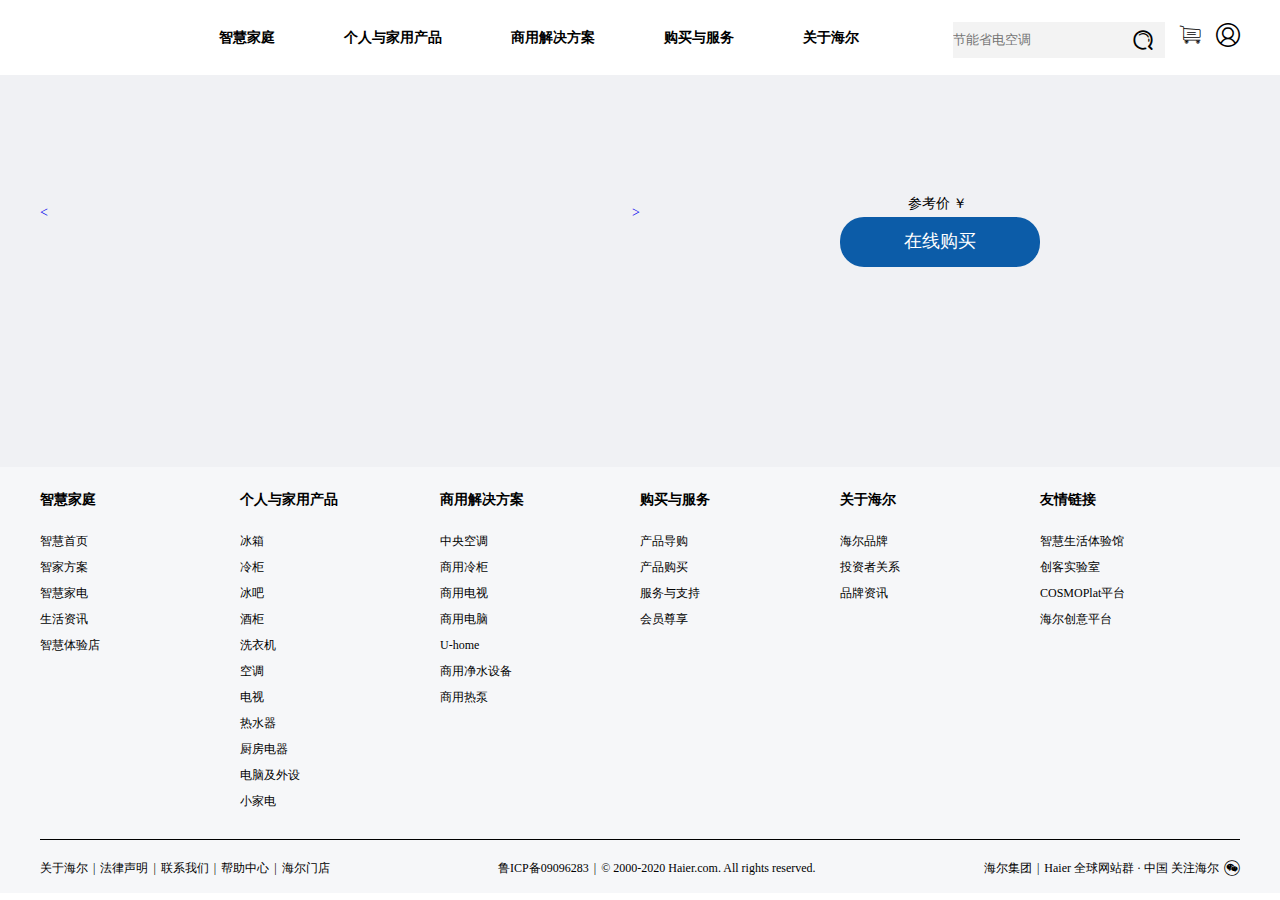
==== src/detail.html @ 99466075 "列表页完成，商品详情页完成部分" ====
<!DOCTYPE html>
<html lang="en">

<head>
    <meta charset="UTF-8">
    <meta name="viewport" content="width=device-width, initial-scale=1.0">
    <title>商品详情页</title>
    <meta name="referrer" content="no-referrer"/>
    <link rel="stylesheet" href="./fonts/iconfont.css">
    <link rel="stylesheet" href="./style/detail.css">
    <script src="https://cdn.bootcdn.net/ajax/libs/require.js/2.3.6/require.min.js" defer async=true data-main="script/main.js" id="currentpage" data-origin="detail_module"></script>
</head>
<body>
    <!-- 头部 -->
    <header>
        <div class="type-area">
            <div class="logo">
                <a href="./index1.html"><img src="https://image.haier.com/cn/images/haier2020_logo.png" alt=""></a>
            </div>
            <ul class="nav">
                <li class="nav-li">智慧家庭
                    <ul class="subnav">
                        <li><a href="#">智慧首页</a></li>
                        <li><a href="#">智慧方案</a></li>
                        <li><a href="#">智慧家电</a></li>
                        <li><a href="#">生活资讯</a></li>
                        <li><a href="#">智慧体验店</a></li>
                    </ul>
                </li>
                <li class="nav-li">个人与家用产品
                    <ul class="subnav">
                        <li><a href="./list.html">冷柜 冰箱</a></li>
                        <li><a href="#">冰吧 酒柜</a></li>
                        <li><a href="#">洗衣机</a></li>
                        <li><a href="#">空调</a></li>
                        <li><a href="#">电视机</a></li>
                        <li><a href="#">热水器</a></li>
                        <li><a href="#">厨房用器</a></li>
                        <li><a href="#">电脑及外设</a></li>
                        <li><a href="#">小家电</a></li>
                    </ul>
                </li>
                <li class="nav-li">商用解决方案
                    <ul class="subnav">
                        <li><a href="#">中央空调</a></li>
                        <li><a href="#">商用冷柜</a></li>
                        <li><a href="#">商用洗涤</a></li>
                        <li><a href="#">商用电视</a></li>
                        <li><a href="#">商用电脑</a></li>
                        <li><a href="#">U-home</a></li>
                        <li><a href="#">商用净水设备</a></li>
                        <li><a href="#">商用热泵</a></li>
                    </ul>
                </li>
                <li class="nav-li">购买与服务
                    <ul class="subnav">
                        <li><a href="#">产品导购</a></li>
                        <li><a href="#">产品购买</a></li>
                        <li><a href="#">服务与支持</a></li>
                        <li><a href="#">会员尊享</a></li>
                    </ul>
                </li>
                <li class="nav-li">关于海尔
                    <ul class="subnav">
                        <li><a href="#">海尔品牌</a></li>
                        <li><a href="#">投资者关系</a></li>
                        <li><a href="#">品牌资讯</a></li>
                    </ul>
                </li>
            </ul>
            <div class="tools">
                <div class="search">
                    <input type="text" placeholder="节能省电空调">
                    <span class="iconfont icon-linedesign-12"></span>
                </div>
                <span class="iconfont icon-qicheqianlian-"></span>
                <span class="iconfont icon-yonghu"></span>
            </div>
        </div>
    </header>

    <!-- 主体 -->
    <main>
        <div class="goodsinfo">
            <div class="wrap">
                <div id="spic">
                    <img src="" alt="" id="smallpic">
                    <div id="sf"></div>
                </div>
                <div id="bf">
                    <img src="" alt="" id="bpic">
                </div>
                <div id="ulist">
                    <a href="javascript:;" id="left">&lt;</a>
                    <div id="list">
                        <ul>
                            <!-- 渲染放大镜下面的小图 -->
                        </ul>
                    </div>
                    <a href="javascript:;" id="right">&gt;</a>
                </div>
            </div>
            <div class="goodsinfo-word">
                <div class="p-name">
                    <a class="loadtitle" href="#"></a>
                </div>
                <div class="p-price"><strong><em>参考价 ￥</em><i class="loadpcp"></i></strong></div>
                <div class="p-btn">
                    <!-- <input type="text" id="count" value="1" /> -->
                        <a href="./cart.html">在线购买</a>
                    <!-- void(0) -->
                </div>
            </div>
        </div>
    </main>
    
    <!-- 尾部 -->
    <footer>
        <div class="type-area">
            <div class="siteinfo">
                <ul>
                    <li class="li_one">智慧家庭</li>
                    <li>智慧首页</li>
                    <li>智家方案</li>
                    <li>智慧家电</li>
                    <li>生活资讯</li>
                    <li>智慧体验店</li>
                </ul>
                <ul>
                    <li class="li_one">个人与家用产品</li>
                    <li>冰箱</li>
                    <li>冷柜</li>
                    <li>冰吧</li>
                    <li>酒柜</li>
                    <li>洗衣机</li>
                    <li>空调</li>
                    <li>电视</li>
                    <li>热水器</li>
                    <li>厨房电器</li>
                    <li>电脑及外设</li>
                    <li>小家电</li>
                </ul>
                <ul>
                    <li class="li_one">商用解决方案</li>
                    <li>中央空调</li>
                    <li>商用冷柜</li>
                    <li>商用电视</li>
                    <li>商用电脑</li>
                    <li>U-home</li>
                    <li>商用净水设备</li>
                    <li>商用热泵</li>
                </ul>
                <ul>
                    <li class="li_one">购买与服务</li>
                    <li>产品导购</li>
                    <li>产品购买</li>
                    <li>服务与支持</li>
                    <li>会员尊享</li>
                </ul>
                <ul>
                    <li class="li_one">关于海尔</li>
                    <li>海尔品牌</li>
                    <li>投资者关系</li>
                    <li>品牌资讯</li>
                </ul>
                <ul>
                    <li class="li_one">友情链接</li>
                    <li>智慧生活体验馆</li>
                    <li>创客实验室</li>
                    <li>COSMOPlat平台</li>
                    <li>海尔创意平台</li>
                </ul>
            </div>
            <div class="webstat">
                <ul>
                    <li>关于海尔</li>
                    <i>|</i>
                    <li>法律声明</li>
                    <i>|</i>
                    <li>联系我们</li>
                    <i>|</i>
                    <li>帮助中心</li>
                    <i>|</i>
                    <li>海尔门店</li>
                </ul>
                <ul>
                    <li>鲁ICP备09096283</li>
                    <i>|</i>
                    <li>© 2000-2020 Haier.com. All rights reserved.</li>
                </ul>
                <ul>
                    <li>海尔集团</li>
                    <i>|</i>
                    <li>Haier 全球网站群 · 中国 关注海尔 </li>
                    <li><span class="iconfont icon-weixin"></span></li>
                </ul>
            </div>
        </div>
    </footer>
</body>

</html>
---- src/fonts/iconfont.css ----
@font-face {font-family: "iconfont";
  src: url('iconfont.eot?t=1607696156173'); /* IE9 */
  src: url('iconfont.eot?t=1607696156173#iefix') format('embedded-opentype'), /* IE6-IE8 */
  url('[data-uri]') format('woff2'),
  url('iconfont.woff?t=1607696156173') format('woff'),
  url('iconfont.ttf?t=1607696156173') format('truetype'), /* chrome, firefox, opera, Safari, Android, iOS 4.2+ */
  url('iconfont.svg?t=1607696156173#iconfont') format('svg'); /* iOS 4.1- */
}

.iconfont {
  font-family: "iconfont" !important;
  font-size: 16px;
  font-style: normal;
  -webkit-font-smoothing: antialiased;
  -moz-osx-font-smoothing: grayscale;
}

.icon-suo:before {
  content: "\e85a";
}

.icon-phone:before {
  content: "\e60f";
}

.icon-linedesign-12:before {
  content: "\e671";
}

.icon-weixin:before {
  content: "\e60b";
}

.icon-qicheqianlian-:before {
  content: "\e618";
}

.icon-diannao:before {
  content: "\e620";
}

.icon-Group-:before {
  content: "\e690";
}

.icon-yonghu:before {
  content: "\e617";
}

.icon-xiangzuo:before {
  content: "\e68b";
}

.icon-xiangyou:before {
  content: "\e68c";
}

.icon-wenhao:before {
  content: "\e6c9";
}
---- src/style/detail.css ----
@charset "UTF-8";
body, h1, h2, h3, h4, h5, h6, p, ul, ol, dl, dt, form, input, select.textarea, fieldset, legend {
  margin: 0;
  padding: 0; }

body {
  min-width: 1200px;
  font: 14px "微软雅黑"; }

a {
  text-decoration: none; }

li {
  list-style-type: none; }

b, i, em, strong {
  font-weight: normal;
  font-style: normal; }

/* 图片间隙的问题：
  把图片放在块状元素中，在块状元素没有设置高度的情况下，盒子的高度会比图片大3~5px
  解决方法：
    display:block;

   把图片放在超链接a里面，在ie的低版本浏览器中，会出现蓝色的边框，解决img{border:0;}
*/
img {
  display: block;
  border: 0; }

header .type-area {
  width: 1200px;
  display: flex;
  margin: 0 auto; }

header {
  width: 100%;
  line-height: 70px;
  background: #fff; }
  header .type-area {
    justify-content: space-between;
    align-items: center; }
  header .logo a img {
    width: 85px;
    margin-right: 60px;
    cursor: pointer; }
  header .nav {
    display: flex;
    justify-content: space-around;
    flex-grow: 1; }
    header .nav .nav-li {
      font-size: 14px;
      font-weight: 700;
      height: 70px;
      padding: 0 30px;
      position: relative;
      box-sizing: border-box; }
    header .nav .subnav {
      position: absolute;
      left: 0px;
      top: 66px;
      box-sizing: border-box;
      padding-right: 30px; }
      header .nav .subnav li {
        width: 100%;
        line-height: 50px;
        background: #eee;
        padding-left: 15px;
        padding-right: 15px;
        cursor: pointer;
        font-weight: 500;
        display: none; }
        header .nav .subnav li a {
          color: #000; }
      header .nav .subnav li:hover {
        background: #fff; }
        header .nav .subnav li:hover a {
          color: #0c5ca8; }
    header .nav .nav-li:hover {
      z-index: 10000;
      color: blue; }
      header .nav .nav-li:hover .subnav {
        border-top: 6px solid blue; }
      header .nav .nav-li:hover li {
        display: block; }
  header .tools {
    margin-left: 60px; }
  header .search {
    display: inline-block;
    position: relative; }
    header .search input {
      background: #F3F3F3;
      width: 212px;
      height: 36px;
      border: none; }
    header .search .icon-linedesign-12 {
      font-size: 24px;
      position: absolute;
      right: 10px;
      cursor: pointer; }
  header .icon-qicheqianlian- {
    font-size: 24px;
    padding-left: 10px;
    cursor: pointer; }
  header .icon-yonghu {
    font-size: 24px;
    padding-left: 10px;
    cursor: pointer; }

footer {
  background-color: #F6F7F9;
  height: 426px; }
  footer .mind {
    background-color: #F6F7F9;
    height: 426px; }
  footer .type-area {
    width: 1200px;
    margin: 0 auto; }
    footer .type-area .siteinfo {
      display: flex;
      justify-content: space-between;
      padding-top: 5px;
      padding-bottom: 25px;
      border-bottom: 1px solid #000; }
      footer .type-area .siteinfo ul {
        width: 200px;
        display: flex;
        flex-direction: column; }
        footer .type-area .siteinfo ul li {
          line-height: 26px;
          font-size: 12px;
          cursor: pointer; }
        footer .type-area .siteinfo ul .li_one {
          font-size: 14px;
          font-weight: 900;
          padding: 15px 0px; }
    footer .type-area .webstat {
      display: flex;
      justify-content: space-between; }
      footer .type-area .webstat ul {
        display: flex;
        line-height: 56px;
        font-size: 12px;
        cursor: pointer; }
        footer .type-area .webstat ul i {
          margin: 0 5px; }
        footer .type-area .webstat ul span {
          margin-left: 5px; }

main {
  background: #F0F1F4; }

.goodsinfo {
  width: 1200px;
  margin: 0 auto;
  display: flex;
  justify-content: space-between;
  padding: 100px 0px; }
  .goodsinfo .wrap {
    width: 50%;
    display: flex;
    flex-direction: column; }
    .goodsinfo .wrap #spic {
      margin: 0px auto 30px; }
    .goodsinfo .wrap #smallpic {
      width: 480px; }
    .goodsinfo .wrap #ulist {
      display: flex; }
      .goodsinfo .wrap #ulist #list {
        display: flex;
        width: 430px;
        margin: 0px auto;
        overflow: hidden; }
        .goodsinfo .wrap #ulist #list li {
          width: 62px;
          height: 62px;
          margin: 0 10px;
          border: 1px solid #ccc; }
        .goodsinfo .wrap #ulist #list img {
          width: 62px; }
  .goodsinfo .goodsinfo-word {
    width: 50%;
    display: flex;
    flex-direction: column;
    justify-content: space-around;
    align-items: center;
    box-sizing: border-box;
    padding-bottom: 100px; }
    .goodsinfo .goodsinfo-word .p-name {
      font-size: 36px; }
      .goodsinfo .goodsinfo-word .p-name a {
        font-weight: 900;
        color: #000; }
    .goodsinfo .goodsinfo-word .p-price em {
      font-size: 14px; }
    .goodsinfo .goodsinfo-word .p-price .loadpcp {
      font-size: 36px;
      margin-left: 5px; }
    .goodsinfo .goodsinfo-word .p-btn {
      width: 200px;
      line-height: 48px;
      border-radius: 24px;
      background: #0C5CA8;
      text-align: center; }
      .goodsinfo .goodsinfo-word .p-btn a {
        font-size: 18px;
        color: #fff; }

/*# sourceMappingURL=detail.css.map */
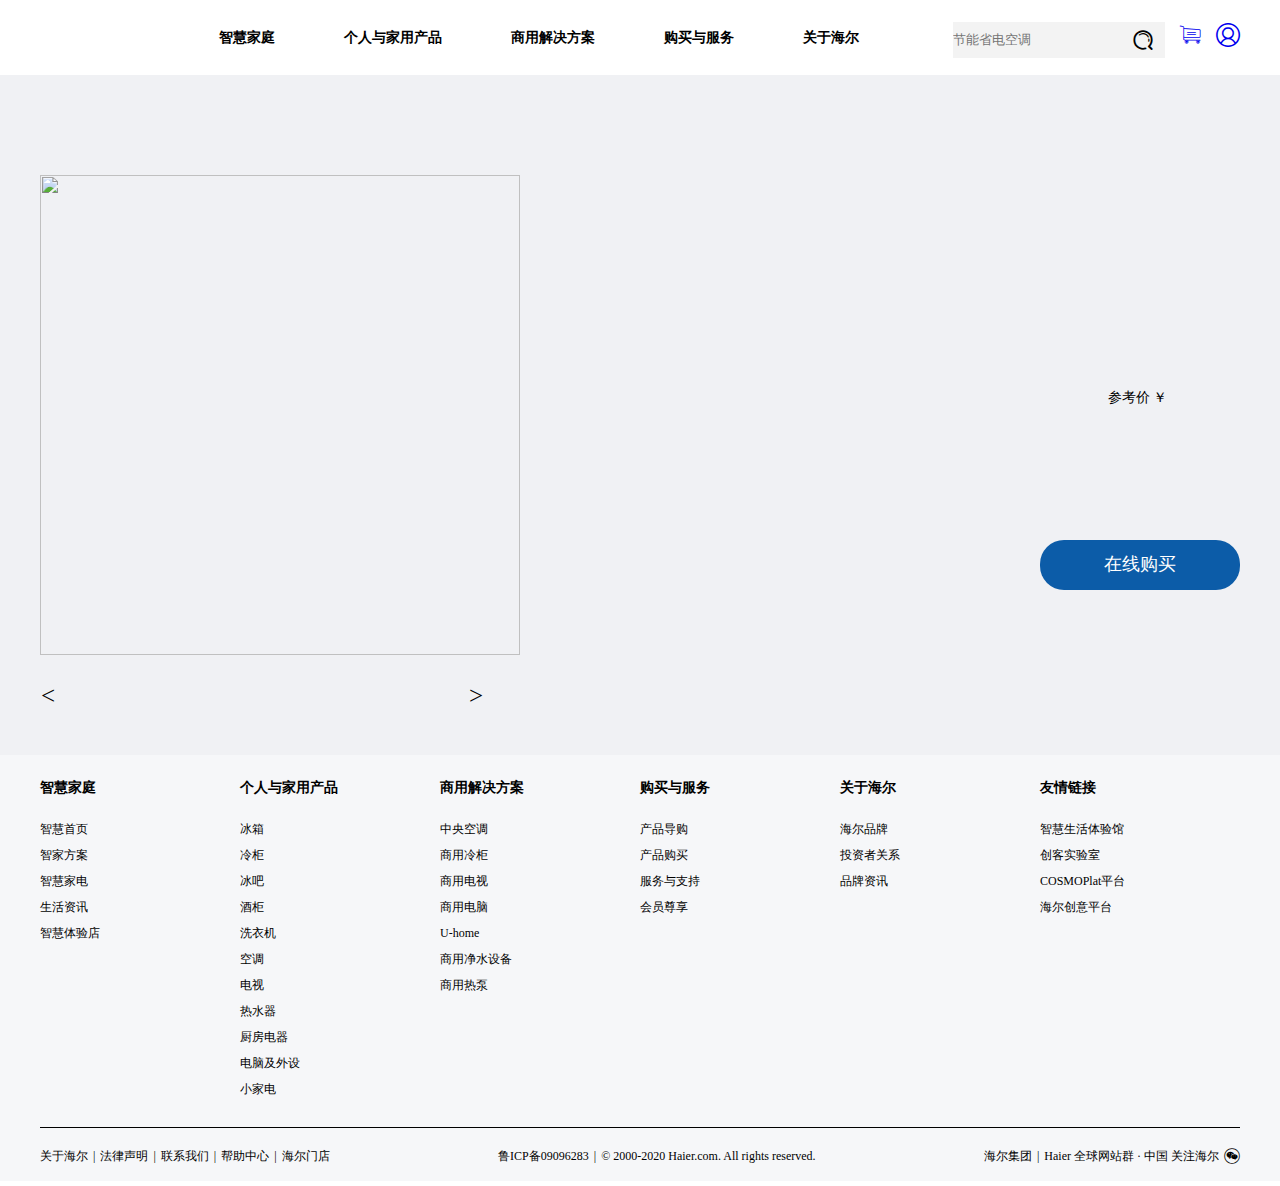
==== commit c2274736: "完成首页，商品列表页，详情页，购物车" ====
--- a/src/detail.html
+++ b/src/detail.html
@@ -73,8 +73,8 @@
                     <input type="text" placeholder="节能省电空调">
                     <span class="iconfont icon-linedesign-12"></span>
                 </div>
-                <span class="iconfont icon-qicheqianlian-"></span>
-                <span class="iconfont icon-yonghu"></span>
+                <a href="./cart.html"><span class="iconfont icon-qicheqianlian-"></span></a>
+                <a href="./login.html"><span class="iconfont icon-yonghu"></span></a>
             </div>
         </div>
     </header>
@@ -106,9 +106,8 @@
                 </div>
                 <div class="p-price"><strong><em>参考价 ￥</em><i class="loadpcp"></i></strong></div>
                 <div class="p-btn">
-                    <!-- <input type="text" id="count" value="1" /> -->
-                        <a href="./cart.html">在线购买</a>
-                    <!-- void(0) -->
+                    <input type="text" id="count" value="1" />
+                    <a href="./cart.html">在线购买</a>
                 </div>
             </div>
         </div>
--- a/src/style/detail.css
+++ b/src/style/detail.css
@@ -155,37 +155,88 @@
   margin: 0 auto;
   display: flex;
   justify-content: space-between;
-  padding: 100px 0px; }
+  padding: 100px 0px;
+  position: relative; }
   .goodsinfo .wrap {
-    width: 50%;
-    display: flex;
-    flex-direction: column; }
+    float: left;
+    position: relative; }
     .goodsinfo .wrap #spic {
-      margin: 0px auto 30px; }
-    .goodsinfo .wrap #smallpic {
-      width: 480px; }
+      width: 480px;
+      height: 480px;
+      float: left;
+      position: relative;
+      cursor: crosshair; }
+      .goodsinfo .wrap #spic img {
+        width: 480px;
+        height: 480px; }
+      .goodsinfo .wrap #spic #sf {
+        width: 50px;
+        height: 50px;
+        background: #0C5CA8;
+        opacity: 0.3;
+        position: absolute;
+        left: 0px;
+        top: 0px;
+        visibility: hidden; }
+    .goodsinfo .wrap #bf {
+      width: 480px;
+      height: 480px;
+      background: #fff;
+      overflow: hidden;
+      position: absolute;
+      left: 550px;
+      visibility: hidden;
+      z-index: 100; }
+      .goodsinfo .wrap #bf img {
+        position: absolute;
+        left: 0px;
+        top: 0px;
+        width: 960px;
+        height: 960px; }
     .goodsinfo .wrap #ulist {
-      display: flex; }
+      position: absolute;
+      left: 0px;
+      top: 490px;
+      width: 492px;
+      height: 62px; }
+      .goodsinfo .wrap #ulist a {
+        float: left;
+        width: 16px;
+        text-decoration: none;
+        line-height: 62px;
+        text-align: center;
+        font-size: 25px;
+        color: #000; }
+      .goodsinfo .wrap #ulist #right {
+        position: absolute;
+        right: 48px;
+        top: 0; }
       .goodsinfo .wrap #ulist #list {
-        display: flex;
-        width: 430px;
-        margin: 0px auto;
+        margin-left: 18px;
+        width: 410px;
+        height: 62px;
+        position: relative;
         overflow: hidden; }
+        .goodsinfo .wrap #ulist #list ul {
+          position: relative;
+          width: 1200px;
+          height: 62px; }
         .goodsinfo .wrap #ulist #list li {
+          display: inline-block;
           width: 62px;
           height: 62px;
-          margin: 0 10px;
-          border: 1px solid #ccc; }
-        .goodsinfo .wrap #ulist #list img {
-          width: 62px; }
+          padding: 0px 10px;
+          cursor: pointer; }
+          .goodsinfo .wrap #ulist #list li img {
+            width: 60px;
+            height: 60px;
+            border: 1px solid #ccc; }
   .goodsinfo .goodsinfo-word {
-    width: 50%;
     display: flex;
     flex-direction: column;
     justify-content: space-around;
     align-items: center;
-    box-sizing: border-box;
-    padding-bottom: 100px; }
+    box-sizing: border-box; }
     .goodsinfo .goodsinfo-word .p-name {
       font-size: 36px; }
       .goodsinfo .goodsinfo-word .p-name a {
@@ -202,6 +253,8 @@
       border-radius: 24px;
       background: #0C5CA8;
       text-align: center; }
+      .goodsinfo .goodsinfo-word .p-btn #count {
+        display: none; }
       .goodsinfo .goodsinfo-word .p-btn a {
         font-size: 18px;
         color: #fff; }
